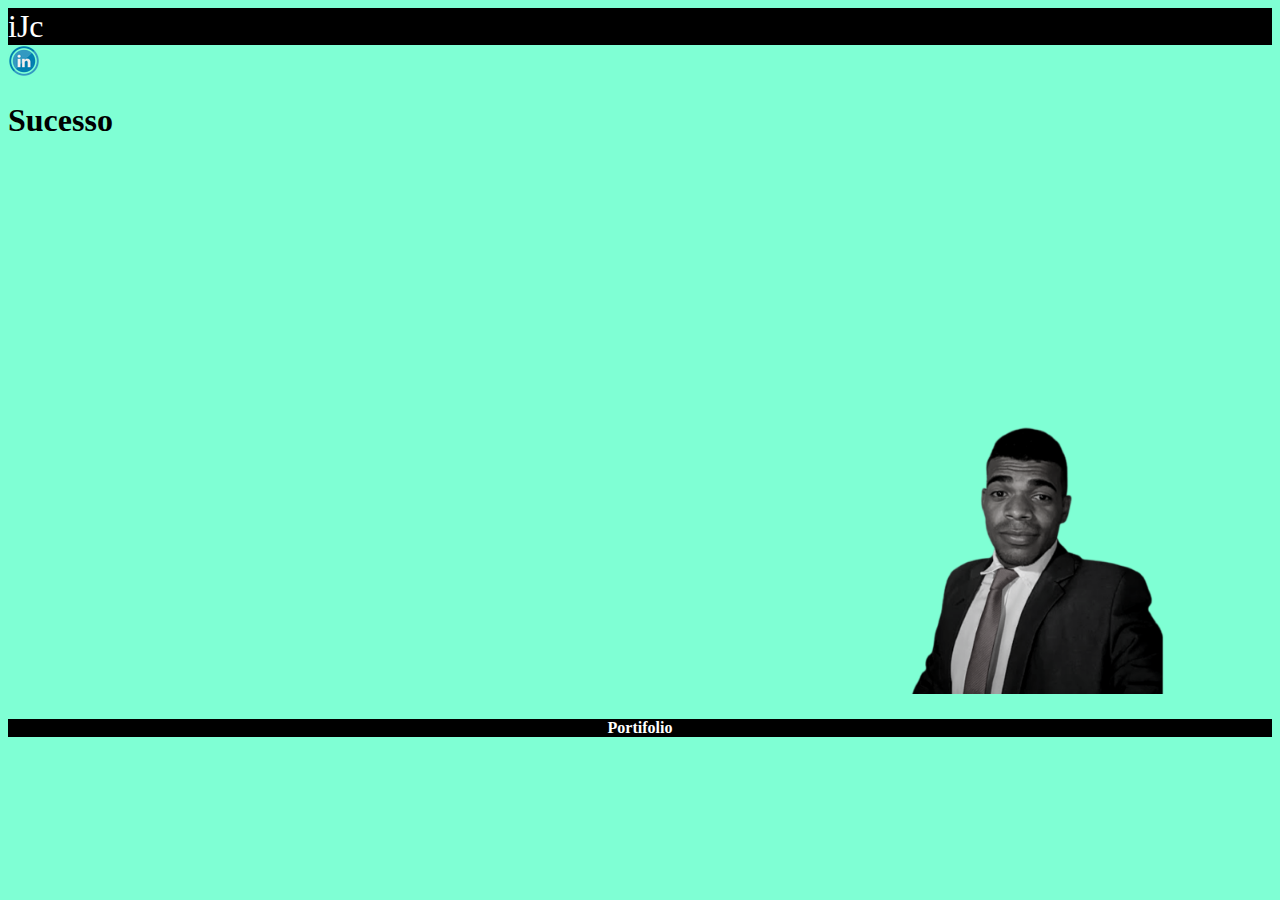
==== index.html @ 7cf0c37c "primeiras modificações" ====
<!DOCTYPE html>
<html lang="en">
<head>
    <meta charset="UTF-8">
    <meta http-equiv="X-UA-Compatible" content="IE=edge">
    <meta name="viewport" content="width, initial-scale=1.0">
    <link rel="stylesheet" href="style.css">
    <title>iJc</title>
</head>
<body>  
    <header>
        
        <div class="container">
            <div>
                <nav >iJc</nav>
            </div>
            <div>
                <a href="https://www.linkedin.com/in/iedson-luiz-a3b830b7/" target="_blank"><img src="img/linkedin.ico" alt="linkedin"></a>
            </div>
        </div>
        
    </header>
    <main>
        <div>
            <h1>Sucesso</h1>
        </div>
        <div class="img">
            <img src="img/iedson.png" alt="iedson" width="300">
        </div>
    </main>
    <footer>
        <h4>Portifolio</h4>
    </footer>
</body>
</html>
---- style.css ----
@charset "UTF-8";



body {
    background-color: aquamarine;
}

div .container{
    
}
nav {
    background-color: black;
    font-size:xx-large;
    color: white;
    text-align:end;
    justify-content: space-between;
    display: flex;
    align-items:flex-start;
}
 
.img {
    margin-left: 70%;
    
}

footer{
    background-color: black;
    color: white;
    text-align: center;
}
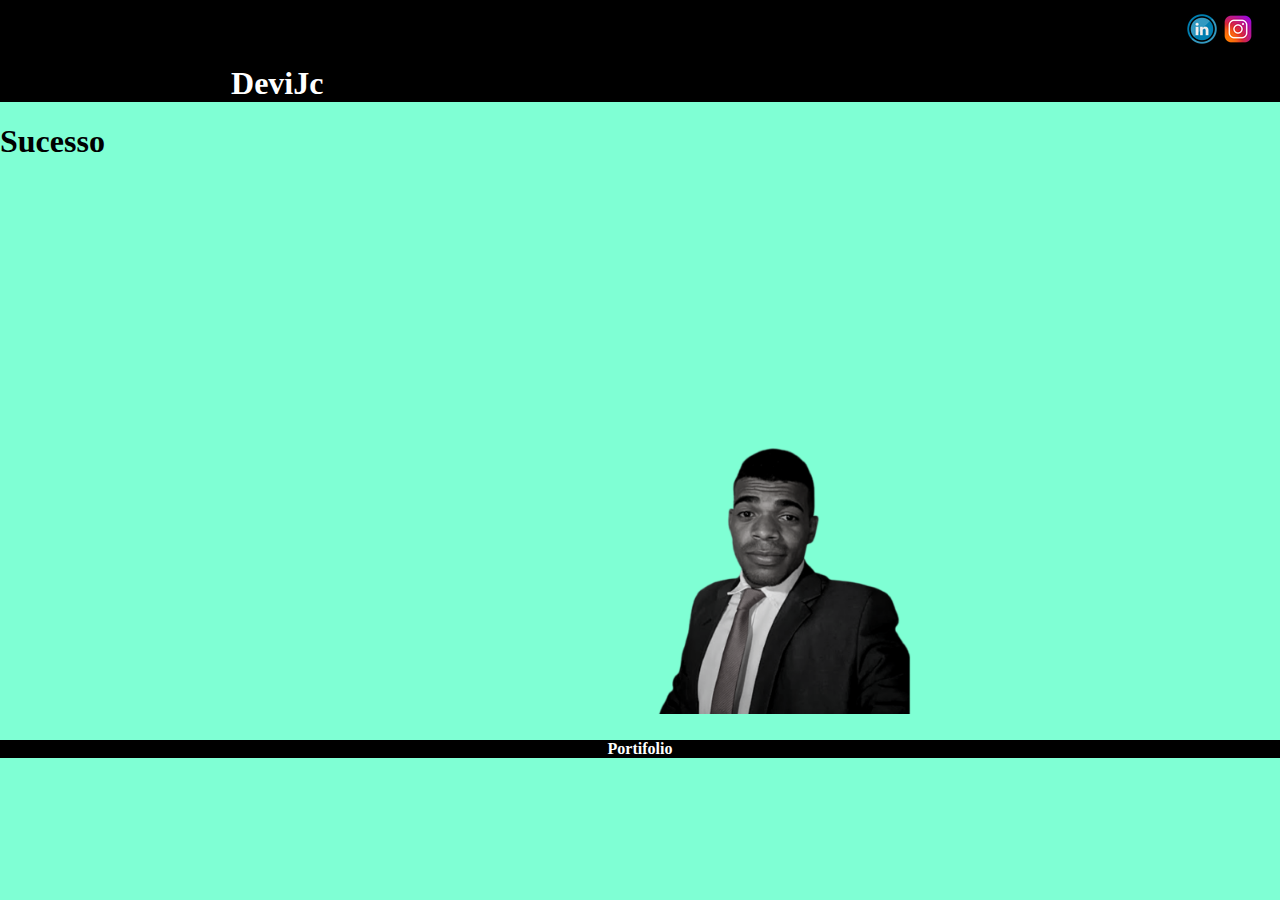
==== commit f2cc44ba: "aturações na nav" ====
--- a/index.html
+++ b/index.html
@@ -9,23 +9,29 @@
 </head>
 <body>  
     <header>
-        
-        <div class="container">
+        <nav id="container">
             <div>
-                <nav >iJc</nav>
+                <h1 class="text">DeviJc</h1>
             </div>
-            <div>
-                <a href="https://www.linkedin.com/in/iedson-luiz-a3b830b7/" target="_blank"><img src="img/linkedin.ico" alt="linkedin"></a>
+            <div class="mid">
+                <a  href="https://www.linkedin.com/in/iedson-luiz-a3b830b7/" target="_blank" rel="linkedin"><img class="linkd" src="img/linkedin.ico" alt="icone linkedin"></a>
+
+                <a href="https://www.instagram.com/iedsonluiz/" target="_blank" rel="instagran"><img class="insta" src="img/instagram.ico" alt="icone isntagran"></a>
             </div>
-        </div>
+        </nav>
         
     </header>
     <main>
-        <div>
-            <h1>Sucesso</h1>
-        </div>
-        <div class="img">
-            <img src="img/iedson.png" alt="iedson" width="300">
+        <div class="container">
+            <div>
+
+                <h1>Sucesso</h1>
+                <p></p>
+
+            </div>
+            <div class="img">
+                <img src="img/iedson.png" alt="iedson" width="300">
+            </div>
         </div>
     </main>
     <footer>
--- a/style.css
+++ b/style.css
@@ -4,23 +4,40 @@
 
 body {
     background-color: aquamarine;
+    margin: auto;
 }
 
-div .container{
+
+
+
+#container{
+    background-color: black;
+    display: flex;
+    justify-content: space-between;
+    flex-direction: row;        
+}
+
+
+nav {
+    
     
 }
-nav {
-    background-color: black;
-    font-size:xx-large;
+
+nav .mid{
+    margin-top: 1%;       
+    margin-right: 2%;
+}
+
+nav .text{
     color: white;
-    text-align:end;
-    justify-content: space-between;
-    display: flex;
-    align-items:flex-start;
+    font-size: xx-large;
+    margin-left: 250%;
+    margin-top: 70%;
+    margin-bottom: 0%;
 }
- 
+
 .img {
-    margin-left: 70%;
+    margin-left: 50%;
     
 }
 
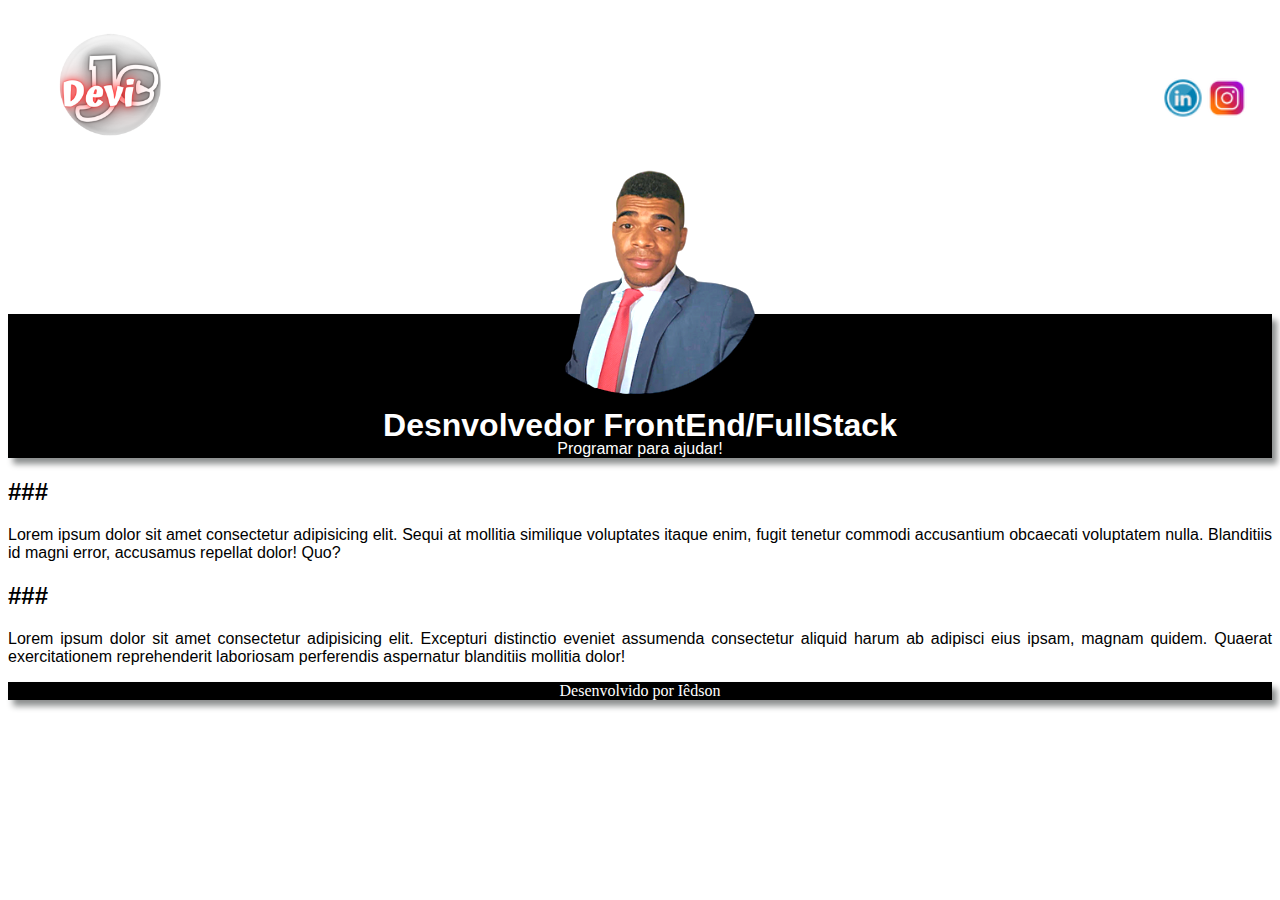
==== commit 74f7747b: "mudança de layout" ====
--- a/index.html
+++ b/index.html
@@ -1,41 +1,42 @@
 <!DOCTYPE html>
-<html lang="en">
+<html lang="pt-br">
 <head>
     <meta charset="UTF-8">
     <meta http-equiv="X-UA-Compatible" content="IE=edge">
     <meta name="viewport" content="width, initial-scale=1.0">
+    <link rel="stylesheet" href="">
     <link rel="stylesheet" href="style.css">
-    <title>iJc</title>
+    
+    <title>DeviJc</title>
 </head>
 <body>  
-    <header>
-        <nav id="container">
-            <div>
-                <h1 class="text">DeviJc</h1>
-            </div>
-            <div class="mid">
-                <a  href="https://www.linkedin.com/in/iedson-luiz-a3b830b7/" target="_blank" rel="linkedin"><img class="linkd" src="img/linkedin.ico" alt="icone linkedin"></a>
+    <header> 
+        <img class="logo" src="img/1.png" alt="logo" width="160px">
+        <nav> 
+           
+        <a class="link"  href="https://www.linkedin.com/in/iedson-luiz-a3b830b7/" target="_blank" rel="linkedin"><img class="img" src="img/linkedin.ico" alt="icone linkedin" width="40px"></a>
+        <a class="link" href="https://www.instagram.com/iedsonluiz/" target="_blank" rel="instagran"><img class="img" src="img/instagram.ico" alt="icone isntagran" width="40px"></a>
 
-                <a href="https://www.instagram.com/iedsonluiz/" target="_blank" rel="instagran"><img class="insta" src="img/instagram.ico" alt="icone isntagran"></a>
-            </div>
-        </nav>
-        
+    </nav>
     </header>
     <main>
-        <div class="container">
-            <div>
 
-                <h1>Sucesso</h1>
-                <p></p>
+         <img class="imag" src="img/idev.png" alt="imagem de iedson">
+        <h1>Desnvolvedor FrontEnd/FullStack</h1>   
+        <p>
+         Programar para ajudar!</p>
+        <h2>###</h2>
+        <article>Lorem ipsum dolor sit amet consectetur adipisicing elit. Sequi at mollitia similique voluptates itaque enim, fugit tenetur commodi accusantium obcaecati voluptatem nulla. Blanditiis id magni error, accusamus repellat dolor! Quo?</article>
 
-            </div>
-            <div class="img">
-                <img src="img/iedson.png" alt="iedson" width="300">
-            </div>
-        </div>
+       
+
+        <h2>###</h2>
+        <article>
+          Lorem ipsum dolor sit amet consectetur adipisicing elit. Excepturi distinctio eveniet assumenda consectetur aliquid harum ab adipisci eius ipsam, magnam quidem. Quaerat exercitationem reprehenderit laboriosam perferendis aspernatur blanditiis mollitia dolor!  
+        </article>
     </main>
     <footer>
-        <h4>Portifolio</h4>
+        <p>Desenvolvido por Iêdson</p>
     </footer>
 </body>
 </html>--- a/style.css
+++ b/style.css
@@ -1,48 +1,62 @@
 @charset "UTF-8";
 
 
-
-body {
-    background-color: aquamarine;
-    margin: auto;
+body{
+    background-color: rgb(255, 255, 255);
 }
 
-
-
-
-#container{
-    background-color: black;
+header {
+    color: rgb(8, 8, 8);
     display: flex;
     justify-content: space-between;
-    flex-direction: row;        
-}
-
-
-nav {
-    
+    flex-direction: row;
+    align-items: center;
+    margin: auto;
+    padding: 2%;
+    padding-top: 0%;
     
 }
 
-nav .mid{
-    margin-top: 1%;       
-    margin-right: 2%;
+.logo{
+    margin-bottom: -50px;
 }
 
-nav .text{
-    color: white;
-    font-size: xx-large;
-    margin-left: 250%;
-    margin-top: 70%;
-    margin-bottom: 0%;
+ .link .img {
+    margin-bottom: -50px;
+    cursor: pointer;
+}
+.img:hover{
+    width: 40%;
+    cursor: pointer;
 }
 
-.img {
-    margin-left: 50%;
-    
+main {
+    text-align: justify;
+    font-family:Verdana, Geneva, Tahoma, sans-serif;
+}
+
+main p,h1 {
+    text-align: center;
+    color: white;
+    margin-top: 1%;
+}
+
+main p {
+    margin-top: -152px;
+    box-shadow: 5px 6px 6px rgb(140, 143, 143);
+    background-color: rgb(0, 0, 0);
+    padding-top: 10%;
+}
+
+.imag {
+ margin-left: 30%;
+ margin-top: -10%;
+ margin-bottom: -10%; 
 }
 
 footer{
     background-color: black;
     color: white;
     text-align: center;
+    box-shadow: 5px 6px 6px rgb(140, 143, 143);
 }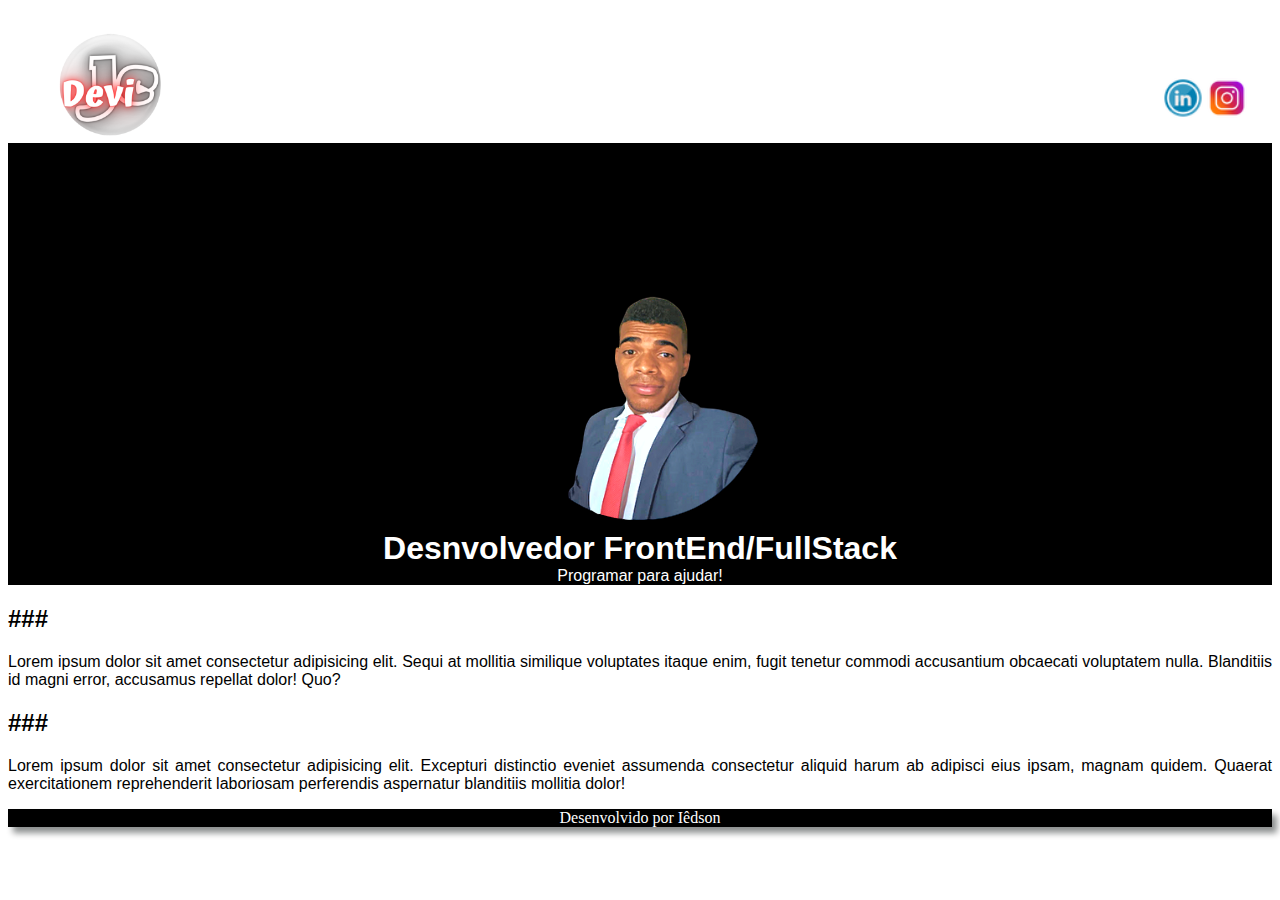
==== commit 3adf8c15: "melhoreias nas divs" ====
--- a/index.html
+++ b/index.html
@@ -21,10 +21,9 @@
     </header>
     <main>
 
-         <img class="imag" src="img/idev.png" alt="imagem de iedson">
-        <h1>Desnvolvedor FrontEnd/FullStack</h1>   
-        <p>
-         Programar para ajudar!</p>
+         <div class="cor"><img class="imag" src="img/idev.png" alt="imagem de iedson"></div>
+        <h1 class="t">Desnvolvedor FrontEnd/FullStack</h1>   
+        <p>Programar para ajudar!</p>
         <h2>###</h2>
         <article>Lorem ipsum dolor sit amet consectetur adipisicing elit. Sequi at mollitia similique voluptates itaque enim, fugit tenetur commodi accusantium obcaecati voluptatem nulla. Blanditiis id magni error, accusamus repellat dolor! Quo?</article>
 
--- a/style.css
+++ b/style.css
@@ -35,23 +35,35 @@
     font-family:Verdana, Geneva, Tahoma, sans-serif;
 }
 
-main p,h1 {
+main h1{
+    color: white;
+    background-color: black;
     text-align: center;
-    color: white;
-    margin-top: 1%;
+    margin-top: 4px;
+    padding-top: 1%;
 }
 
 main p {
-    margin-top: -152px;
-    box-shadow: 5px 6px 6px rgb(140, 143, 143);
-    background-color: rgb(0, 0, 0);
-    padding-top: 10%;
+    color: white;
+    background-color: black;
+    text-align: center;
+    margin-top: -21px;
+}
+
+main .cor {
+    background-color: black;
+    margin-bottom: -4px;
+    display: flex;
+    flex-direction: row;
+    justify-content: center;
+   
+    
+    
 }
 
 .imag {
- margin-left: 30%;
- margin-top: -10%;
- margin-bottom: -10%; 
+    
+    margin-bottom: -10%; 
 }
 
 footer{
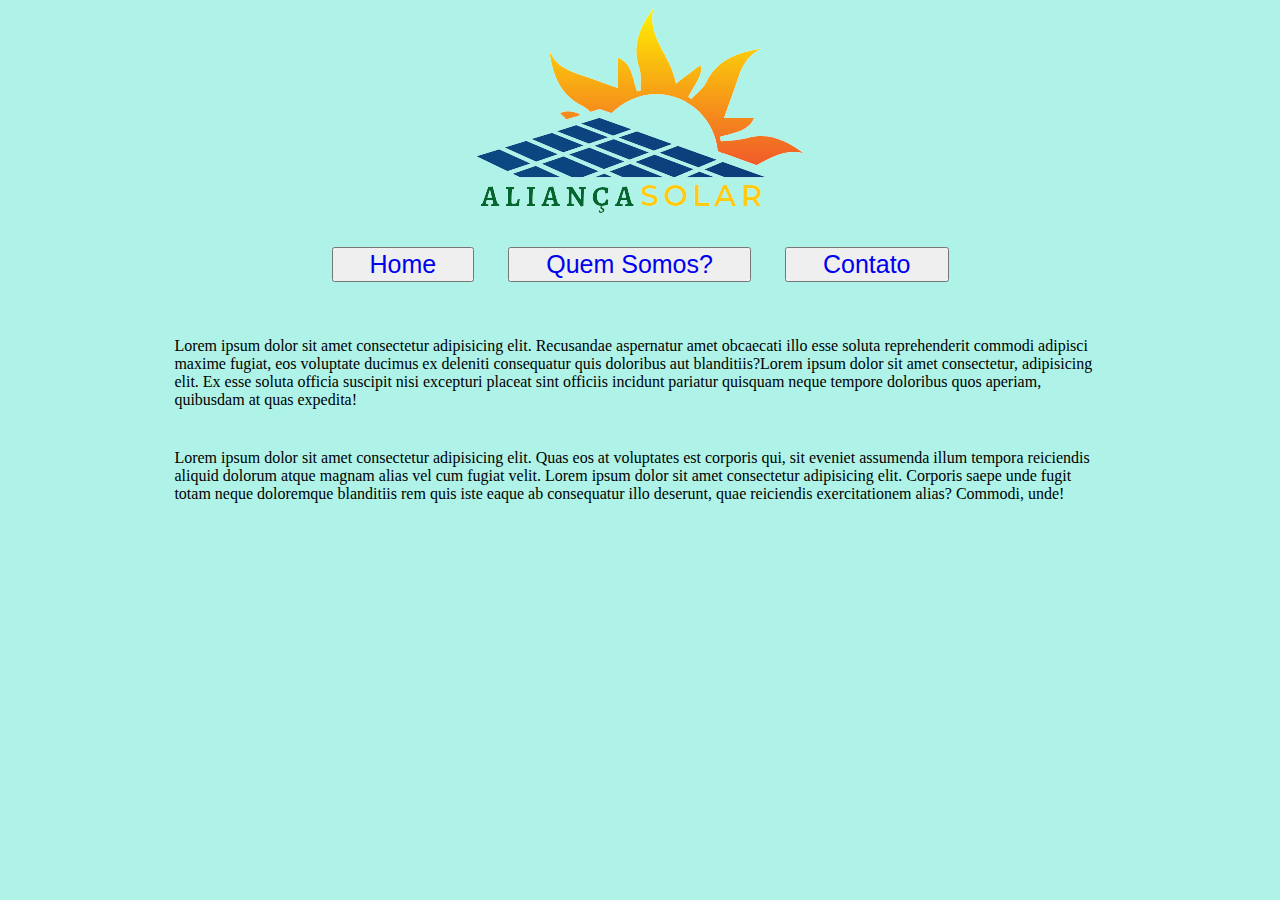
==== commit a4808395: "mudando site" ====
--- a/index.html
+++ b/index.html
@@ -1,41 +1,34 @@
 <!DOCTYPE html>
-<html lang="pt-br">
+<html lang="pr-Br">
 <head>
     <meta charset="UTF-8">
     <meta http-equiv="X-UA-Compatible" content="IE=edge">
-    <meta name="viewport" content="width, initial-scale=1.0">
-    <link rel="stylesheet" href="">
+    <meta name="viewport" content="width=device-width, initial-scale=1.0">
+    <title>ASolar</title>
+
     <link rel="stylesheet" href="style.css">
-    
-    <title>DeviJc</title>
+
 </head>
-<body>  
-    <header> 
-        <img class="logo" src="img/1.png" alt="logo" width="160px">
-        <nav> 
-           
-        <a class="link"  href="https://www.linkedin.com/in/iedson-luiz-a3b830b7/" target="_blank" rel="linkedin"><img class="img" src="img/linkedin.ico" alt="icone linkedin" width="40px"></a>
-        <a class="link" href="https://www.instagram.com/iedsonluiz/" target="_blank" rel="instagran"><img class="img" src="img/instagram.ico" alt="icone isntagran" width="40px"></a>
+<body>
+    <header id="principal">
+        <div>
+            <img class="img" src="Aliança Solar.png" alt="aliança solar">
+        </div>
+        <nav>
+            <button><a href="#">Home</a></button>
+            <button><a href="#">Quem Somos?</a></button>
+            <button><a href="#">Contato</a></button>
+        </nav>
+    </header>
+    <article>
+        <p class="home">
 
-    </nav>
-    </header>
-    <main>
+            Lorem ipsum dolor sit amet consectetur adipisicing elit. Recusandae aspernatur amet obcaecati illo esse soluta reprehenderit commodi adipisci maxime fugiat, eos voluptate ducimus ex deleniti consequatur quis doloribus aut blanditiis?Lorem ipsum dolor sit amet consectetur, adipisicing elit. Ex esse soluta officia suscipit nisi excepturi placeat sint officiis incidunt pariatur quisquam neque tempore doloribus quos aperiam, quibusdam at quas expedita!
+        </p>
+        <p class="quems">
+            Lorem ipsum dolor sit amet consectetur adipisicing elit. Quas eos at voluptates est corporis qui, sit eveniet assumenda illum tempora reiciendis aliquid dolorum atque magnam alias vel cum fugiat velit. Lorem ipsum dolor sit amet consectetur adipisicing elit. Corporis saepe unde fugit totam neque doloremque blanditiis rem quis iste eaque ab consequatur illo deserunt, quae reiciendis exercitationem alias? Commodi, unde!
+        </p>
+    </article>
 
-         <div class="cor"><img class="imag" src="img/idev.png" alt="imagem de iedson"></div>
-        <h1 class="t">Desnvolvedor FrontEnd/FullStack</h1>   
-        <p>Programar para ajudar!</p>
-        <h2>###</h2>
-        <article>Lorem ipsum dolor sit amet consectetur adipisicing elit. Sequi at mollitia similique voluptates itaque enim, fugit tenetur commodi accusantium obcaecati voluptatem nulla. Blanditiis id magni error, accusamus repellat dolor! Quo?</article>
-
-       
-
-        <h2>###</h2>
-        <article>
-          Lorem ipsum dolor sit amet consectetur adipisicing elit. Excepturi distinctio eveniet assumenda consectetur aliquid harum ab adipisci eius ipsam, magnam quidem. Quaerat exercitationem reprehenderit laboriosam perferendis aspernatur blanditiis mollitia dolor!  
-        </article>
-    </main>
-    <footer>
-        <p>Desenvolvido por Iêdson</p>
-    </footer>
-</body>
+    </body>
 </html>--- a/style.css
+++ b/style.css
@@ -1,74 +1,43 @@
-@charset "UTF-8";
-
-
 body{
-    background-color: rgb(255, 255, 255);
+    background-color:rgb(175, 243, 232);
 }
 
-header {
-    color: rgb(8, 8, 8);
+#principal{
     display: flex;
-    justify-content: space-between;
-    flex-direction: row;
     align-items: center;
+    flex-direction:column;
+    justify-content:flex-start;  
+}
+
+.img{
     margin: auto;
-    padding: 2%;
-    padding-top: 0%;
+    margin-top: -100px;
+}
+
+nav{
+
+    margin-top: -180px;
+   
+}
+
+a{
+    text-decoration: none;
+    margin: 30px;
+    font-family:Arial, Helvetica, sans-serif;
+    font-size: 25px;
+}
+
+button{
+    margin: 15px;
+}
+
+article{
+    margin: auto;
+    width: 80%;
     
 }
 
-.logo{
-    margin-bottom: -50px;
+p{
+    margin: 40px;
 }
 
- .link .img {
-    margin-bottom: -50px;
-    cursor: pointer;
-}
-.img:hover{
-    width: 40%;
-    cursor: pointer;
-}
-
-main {
-    text-align: justify;
-    font-family:Verdana, Geneva, Tahoma, sans-serif;
-}
-
-main h1{
-    color: white;
-    background-color: black;
-    text-align: center;
-    margin-top: 4px;
-    padding-top: 1%;
-}
-
-main p {
-    color: white;
-    background-color: black;
-    text-align: center;
-    margin-top: -21px;
-}
-
-main .cor {
-    background-color: black;
-    margin-bottom: -4px;
-    display: flex;
-    flex-direction: row;
-    justify-content: center;
-   
-    
-    
-}
-
-.imag {
-    
-    margin-bottom: -10%; 
-}
-
-footer{
-    background-color: black;
-    color: white;
-    text-align: center;
-    box-shadow: 5px 6px 6px rgb(140, 143, 143);
-}